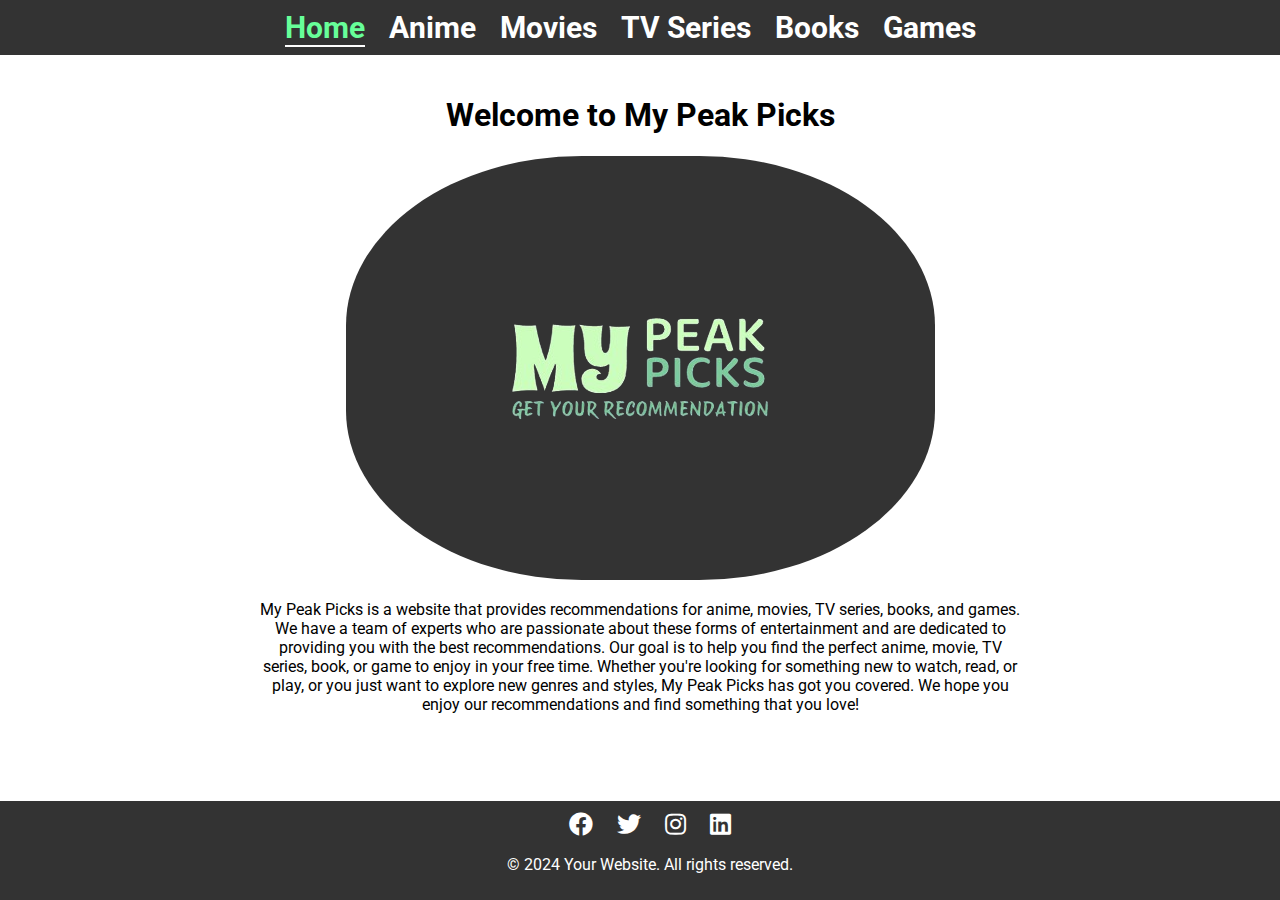
==== index.html @ f5765a7e "almost done" ====
<!DOCTYPE html>
<html lang="en">

<head>
    <meta charset="UTF-8">
    <meta name="viewport" content="width=device-width, initial-scale=1.0">

    <link rel="preconnect" href="https://fonts.googleapis.com">
    <link rel="preconnect" href="https://fonts.gstatic.com" crossorigin>
    <link rel="stylesheet" href="./styles/style.css">
    <link rel="stylesheet" href="https://cdnjs.cloudflare.com/ajax/libs/font-awesome/5.15.4/css/all.min.css">
    <link
        href="https://fonts.googleapis.com/css2?family=Montserrat:wght@400;700&family=Roboto:wght@400;700&display=swap"
        rel="stylesheet">
    <title>MyPeakPicks</title>
</head>

<body>

    <!-- Navbar -->
    <nav class="navbar">
        <ul>
            <li><a href="index.html" class="home active">Home</a></li>
            <li><a href="anime.html">Anime</a></li>
            <li><a href="movies.html">Movies</a></li>
            <li><a href="series.html">TV Series</a></li>
            <li><a href="books.html">Books</a></li>
            <li><a href="games.html">Games</a></li>
        </ul>
    </nav>

    <!-- Main Content -->
    <div class="main-content">
        <h1>Welcome to My Peak Picks</h1>
        <div class="content main">
            <img src="./images/mylogo.png" alt="placeholder">
            <p>My Peak Picks is a website that provides recommendations for anime, movies, TV series, books, and games.
                We have a team of experts who are passionate about these forms of entertainment and are dedicated to
                providing you with the best recommendations. Our goal is to help you find the perfect anime, movie, TV
                series, book, or game to enjoy in your free time. Whether you're looking for something new to watch,
                read, or play, or you just want to explore new genres and styles, My Peak Picks has got you covered. We
                hope you enjoy our recommendations and find something that you love!</p>

        </div>
    </div>

    <!-- Footer -->
    <footer class="footer">
        <div class="social-links">
            <a href="#"><i class="fab fa-facebook"></i></a>
            <a href="#"><i class="fab fa-twitter"></i></a>
            <a href="#"><i class="fab fa-instagram"></i></a>
            <a href="#"><i class="fab fa-linkedin"></i></a>
        </div>
        <p>&copy; 2024 Your Website. All rights reserved.</p>
    </footer>

</body>

</html>
---- styles/style.css ----
body {
    font-family: 'Roboto', sans-serif;
    margin: 0;
    padding: 0;
}

.navbar {
    background-color: #333;
    color: white;
    padding: 10px;
    text-align: center;
}

.navbar ul {
    list-style-type: none;
    margin: 0;
    padding: 0;
}

.navbar li {
    display: inline;
    margin-right: 20px;
}

.navbar a {
    text-decoration: none;
    color: white;
    font-weight: bold;
}

/* Media query for larger views */
@media screen and (min-width: 768px) {
    .navbar a {
        font-size: 30px;
        
    }
}
.active{
    color: #67ff99!important;
    border-bottom: 2px solid white;


}
.main-content {
    padding: 20px;
    text-align: center;
    margin: 0 auto;
    width: 60%;
}

.footer {
    background-color: #333;
    color: white;
    padding: 10px;
    text-align: center;
    position: fixed;
    bottom: 0;
    width: 100%;
}

.social-links {
    margin-bottom: 10px;
}

.social-links a {
    color: white;
    font-size: 24px;
    margin: 0 10px;
}
.main img{
    padding: auto;
    background-color:#333;
    color: aqua;
    border-radius: 40%;
}
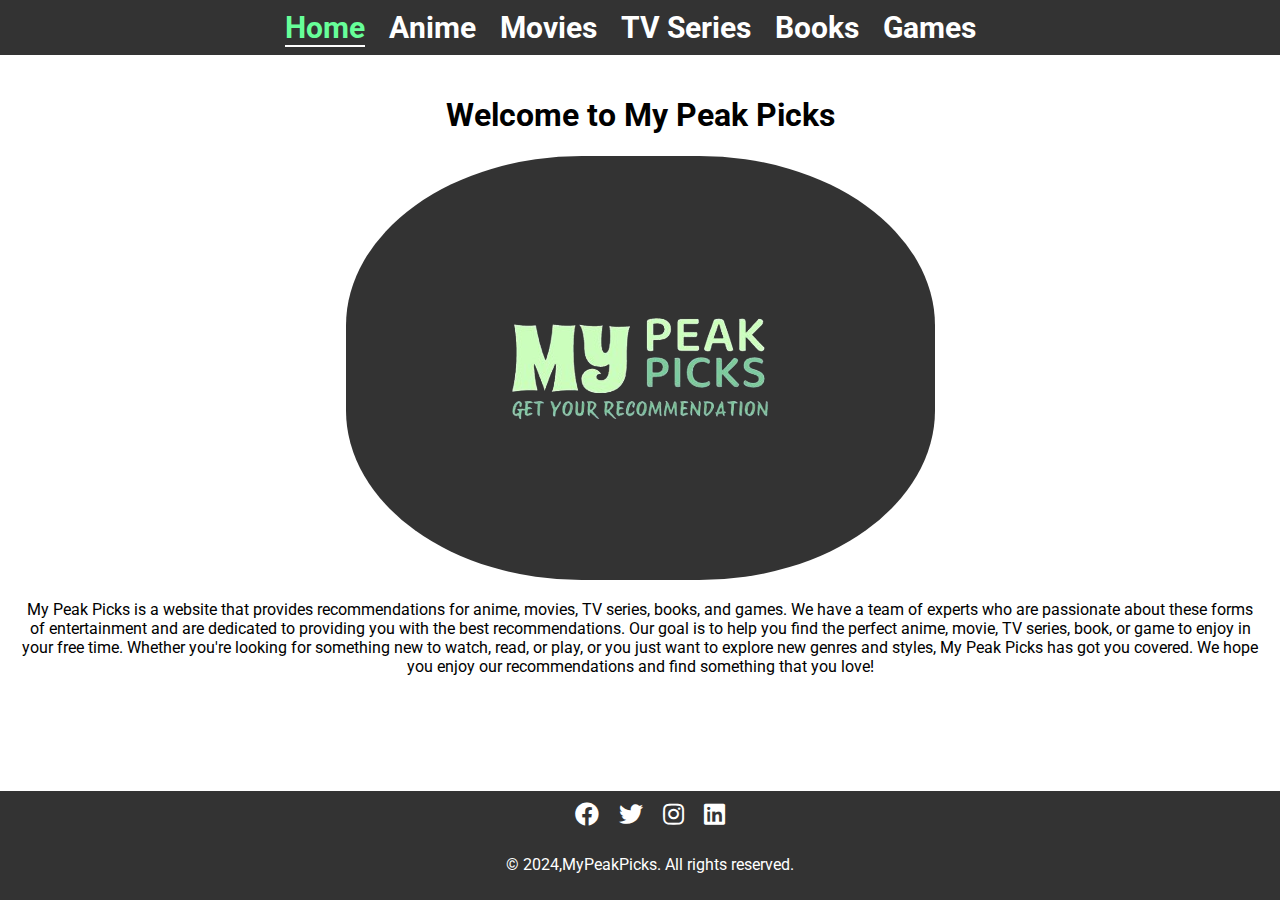
==== commit e9d9cfc8: "done!" ====
--- a/index.html
+++ b/index.html
@@ -45,14 +45,14 @@
     </div>
 
     <!-- Footer -->
-    <footer class="footer">
+    <footer class="footer"  style="position: fixed;width: 100%;">
         <div class="social-links">
-            <a href="#"><i class="fab fa-facebook"></i></a>
-            <a href="#"><i class="fab fa-twitter"></i></a>
-            <a href="#"><i class="fab fa-instagram"></i></a>
-            <a href="#"><i class="fab fa-linkedin"></i></a>
+            <a href="https://www.facebook.com" target="_blank"><i class="fab fa-facebook"></i></a>
+            <a href="https://www.twitter.com" target="_blank"><i class="fab fa-twitter"></i></a>
+            <a href="https://www.instagram.com" target="_blank"><i class="fab fa-instagram"></i></a>
+            <a href="https://www.linkedin.com" target="_blank"><i class="fab fa-linkedin"></i></a>
         </div>
-        <p>&copy; 2024 Your Website. All rights reserved.</p>
+        <p>&copy; 2024,MyPeakPicks. All rights reserved.</p>
     </footer>
 
 </body>
--- a/styles/style.css
+++ b/styles/style.css
@@ -27,6 +27,11 @@
     color: white;
     font-weight: bold;
 }
+.navbar a:hover {
+    color: #8a9fff;
+    border-bottom: 2px solid white;
+    transition: 0.5s;
+}
 
 /* Media query for larger views */
 @media screen and (min-width: 768px) {
@@ -45,21 +50,25 @@
     padding: 20px;
     text-align: center;
     margin: 0 auto;
-    width: 60%;
+    min-width: 60%;
+    margin-bottom: 50px;
 }
 
 .footer {
+    display: flex;
+    flex-direction: column;
     background-color: #333;
     color: white;
     padding: 10px;
     text-align: center;
-    position: fixed;
     bottom: 0;
-    width: 100%;
 }
 
 .social-links {
     margin-bottom: 10px;
+    justify-content: center;
+    display: flex;
+    flex-direction: row;
 }
 
 .social-links a {
@@ -72,4 +81,81 @@
     background-color:#333;
     color: aqua;
     border-radius: 40%;
-}+}
+
+.anime,
+.movies,
+.tv-series,
+.games,
+.books {
+    display: grid;
+    grid-gap: 40px;
+    margin: 0 auto;
+    max-width: 1200px;
+}
+
+.anime-item,
+.movie-item,
+.tv-series-item,
+.game-item,
+.book-item {
+    padding: 20px;
+    border: 1px solid #ccc;
+    border-radius: 5px;
+    background-color: #f9f9f9;
+    box-shadow: 0 0 10px rgba(0, 0, 0, 0.1);
+}
+.anime-item:hover,
+.movie-item:hover,
+.tv-series-item:hover,
+.game-item:hover,
+.book-item:hover {
+    box-shadow: rgba(0, 0, 0, 0.3) 0px 19px 38px, rgba(0, 0, 0, 0.22) 0px 15px 12px;
+    transition: 0.5s;
+    transform: scale(1.05);
+    z-index: 1;
+}
+
+
+
+.anime-item img,
+.movie-item img,
+.tv-series-item img,
+.game-item img{
+    max-width: 100%;
+    height: auto;
+    border-radius: 5px;
+}
+.book-item img{
+    max-width: 100%;
+    max-height: 300px;
+    border-radius: 5px;
+}
+
+.anime-item h2,
+.movie-item h2,
+.tv-series-item h2,
+.game-item h2,
+.book-item h2 {
+    margin-top: 10px;
+    font-size: 1.5rem;
+    color: #333;
+}
+
+.anime-item p,
+.movie-item p,
+.tv-series-item p,
+.game-item p,
+.book-item p {
+    color: #666;
+}
+
+@media screen and (min-width: 768px) {
+    .anime,
+    .movies,
+    .tv-series,
+    .games,
+    .books {
+        grid-template-columns: repeat(2, 1fr);
+    }
+}
